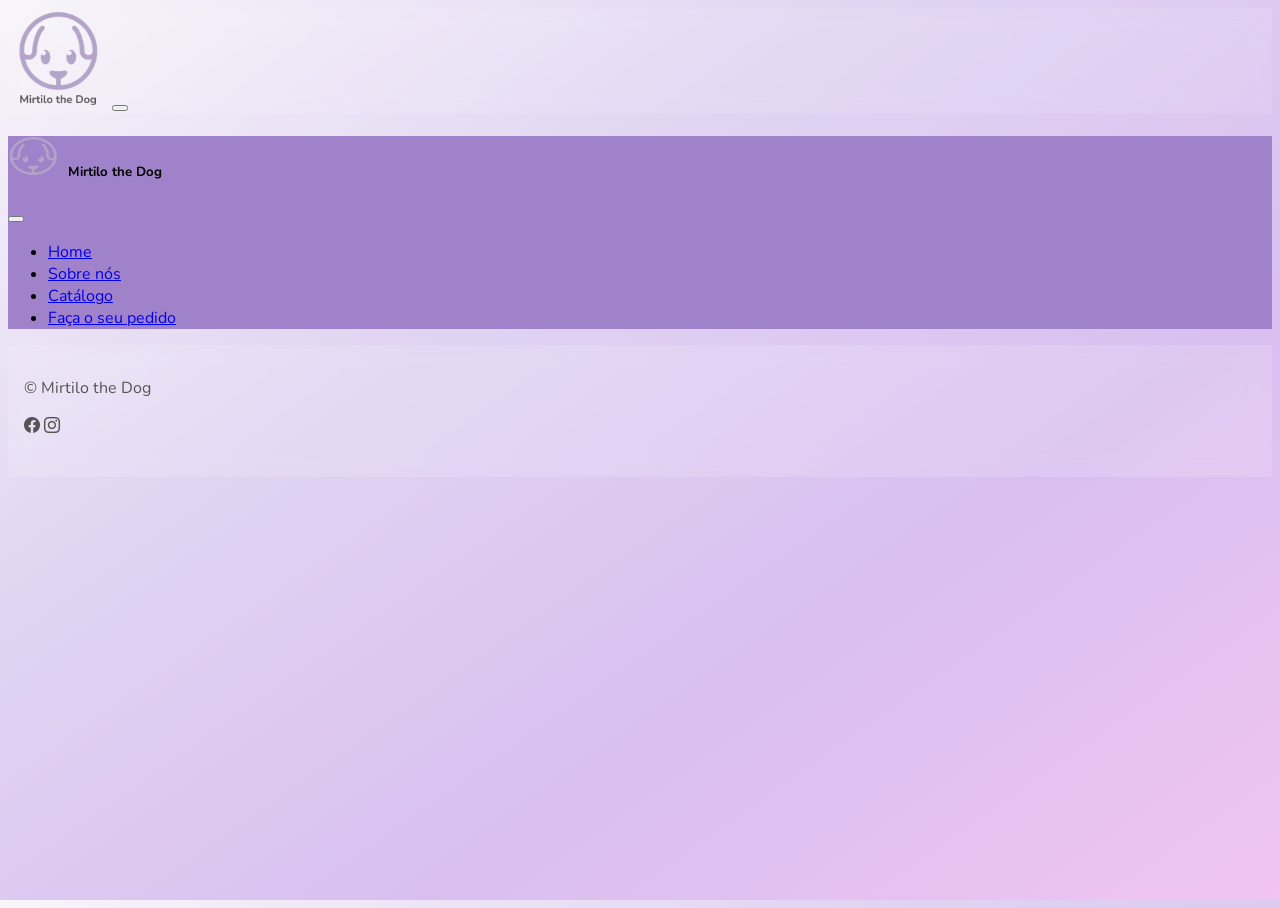
==== pages/catalogo.html @ 3e554247 "iniciando a implementação da página do catálogo" ====
<!DOCTYPE html>
<html lang="en">
<head>
    <meta charset="UTF-8">
    <meta name="viewport" content="width=device-width, initial-scale=1.0">
    <title>Mirtilo the Dog</title>
    <!--FAVICON-->
    <link rel="shortcut icon" href="../assets/img/logo/logo.ico" type="image/x-icon">

    <!--BOOTSTRAP CSS-->
    <link rel="stylesheet" href="../assets/style/bootstrap.min.css">

    <!--BOOTSTRAP ICONS-->
    <link rel="stylesheet" href="https://cdn.jsdelivr.net/npm/bootstrap-icons@1.13.1/font/bootstrap-icons.min.css">

    <!--GOOGLE FONTS - NUNITO -->
    <link rel="preconnect" href="https://fonts.googleapis.com">
    <link rel="preconnect" href="https://fonts.gstatic.com" crossorigin>
    <link href="https://fonts.googleapis.com/css2?family=Nunito:ital,wght@0,200..1000;1,200..1000&family=Open+Sans:ital,wght@0,300..800;1,300..800&display=swap" rel="stylesheet">

    <!--MEU CSS-->
    <link rel="stylesheet" href="../assets/style/style.css">

</head>
<body class="d-flex flex-column min-vh-100">
    <header>
        <nav class="navbar navbar-dark bg-transparent fixed-top">
            <div class="container-fluid">
                <a class="navbar-brand" href="index.html"><img src="../assets/img/logo/logo_mirtilo.png" alt="logotipo"></a>
                <button class="navbar-toggler" type="button" data-bs-toggle="offcanvas" data-bs-target="#offcanvasDarkNavbar" aria-controls="offcanvasDarkNavbar" aria-label="Toggle navigation">
                    <span class="navbar-toggler-icon"></span>
                </button>
            </div>
        </nav>
        <div class="offcanvas offcanvas-end minha-offcanvas navbar-dark" tabindex="-1" id="offcanvasDarkNavbar" aria-labelledby="offcanvasDarkNavbarLabel">
            <div class="offcanvas-header">
                <h5 class="offcanvas-title" id="offcanvasDarkNavbarLabel"><img id="offcanvas_img" src="../assets/img/logo/logo.ico" alt="">Mirtilo the Dog</h5>
                <button type="button" class="btn-close btn-close-white" data-bs-dismiss="offcanvas" aria-label="Close"></button>
            </div>
            <div class="offcanvas-body">
                <ul class="navbar-nav justify-content-end flex-grow-1 pe-3">
                    <li class="nav-item">
                        <a class="nav-link" aria-current="page" href="index.html">Home</a>
                    </li>
                    <li class="nav-item">
                        <a class="nav-link" href="sobre.html">Sobre nós</a>
                    </li>
                    <li class="nav-item">
                        <a class="nav-link active" href="catalogo.html">Catálogo</a>
                    </li>
                    <li class="nav-item">
                        <a class="nav-link" href="#">Faça o seu pedido</a>
                    </li>
                </ul>
            </div>
        </div>
    </header>
    <main class="d-flex flex-column align-items-center justify-content-center flex-grow-1 text-center px-3">
    </main>
    <footer class="container-fluid text-center p-3 mt-auto fixed-bottom">
        <div class="row">
            <div>
                <p>&copy; Mirtilo the Dog</p>
                <a href="https://www.facebook.com/mirtilothedog" target="_blank"><i class="bi bi-facebook mx-5"></i></a>
                <a href="https://www.instagram.com/mirtilothedog/" target="_blank"><i class="bi bi-instagram mx-5"></i></a>
            </div>
        </div>
    </footer>

    <!--BOOTSTRAP JS-->
    <script src="https://cdn.jsdelivr.net/npm/bootstrap@5.3.8/dist/js/bootstrap.bundle.min.js" integrity="sha384-FKyoEForCGlyvwx9Hj09JcYn3nv7wiPVlz7YYwJrWVcXK/BmnVDxM+D2scQbITxI" crossorigin="anonymous"></script>
</body>
</html>
---- assets/style/style.css ----
:root {
    --branco_violeta: #f8f5fa;
    --violeta_suave: #E1D5F2;
    --violeta: #d8bff0;
    --violeta_escuro: #a082ca;
    --violeta_intenso: #7452a5;
    --rosa: #F1C4F2;
    --cinza: #545454;
    --navbar-h: 110px;
    --footer-h: 100px;
}

/* Estilização comum a todas as páginas */

html, body {
    height: 100vh;
    overflow: hidden;
    overflow-x: hidden;
}

body {
    font-family: 'Nunito', sans-serif;
    background-image: linear-gradient(
        to bottom right, 
        var(--branco_violeta),
        var(--violeta_suave), 
        var(--violeta), 
        var(--rosa)
    );
}

.navbar-brand img {
    width: 100px;
    height: 100px;
}

.navbar {
    backdrop-filter: blur(10px);
    -webkit-backdrop-filter: blur(10px); /* Safari */
    background-color: rgba(255, 255, 255, 0.1);
}

footer,
footer a {
    color: var(--cinza);
}

footer a:hover {
    color: var(--violeta_escuro);
}

footer {
    padding: 1rem;
    background-color: rgba(255, 255, 255, 0.15);
    backdrop-filter: blur(10px);
    -webkit-backdrop-filter: blur(10px);
    height: var(--footer-h);
}

/* Estilização página HOME */

 /* rem - unidade relativa à fonte na root (root em)
    vw - unidade relativa ao viweport (viewport width)
    clamp() - proporciona um tamanho fluido com limites */
main h1 {
    color: var(--cinza);
    font-size: clamp(1.4rem, 4vw, 65px); /* clamp(mínimo, preferido, máximo) */
    max-width: 900px;
    width: 90vw;
    font-weight: 700;
    padding: 0 1rem;
}

#frase-home {
    color: var(--violeta_escuro);
}

.bi-infinity {
    font-size: clamp(1.4rem, 4vw, 40px);
    color: var(--cinza);
}

/* Estilização página SOBRE NÓS */

#main-sobre {
    height: 100vh;
    padding-top: var(--navbar-h);
    padding-bottom: calc(var(--footer-h) - 15px);
    box-sizing: border-box;
    flex-direction: column;
    display: block;
    overflow: hidden;
}

.minha-offcanvas {
    background-color: var(--violeta_escuro);
    --bs-offcanvas-width: 250px;
}

#offcanvas_img {
    width: 50px;
    height: 40px;
    padding-right: 10px;
    text-align: center;
}

#titulo-sobre {
    padding: 1rem 1rem 0.5rem;
}

#titulo-sobre h1{
    color: var(--violeta_intenso);
    font-size: clamp(1.4rem, 4vw, 35px);
    max-width: 900px;
    width: 90vw;
    font-weight: 700;
    padding: 0 1rem;
}

#layout-sobre {
    display: grid;
    grid-template-columns: 45% 1fr;
    height: 100%;
    align-items: start;
}

#carousel-sobre {
    height: 100%;
    overflow: hidden;
}

#carouselExampleSlidesOnly,
#carouselExampleSlidesOnly .carousel-inner,
#carouselExampleSlidesOnly .carousel-item {
    height: 100%;
}

#carouselExampleSlidesOnly img {
    width: 100%;
    height: 100%;
    object-fit: cover;
}

#texto-sobre {
    overflow-y: auto;
    height: 100%;
    padding: 1rem 3rem 2rem;
}

.fw-bold {
    color: var(--violeta_intenso);
}

/* media query - essa regra será aplicada apenas quando o ecrã tem 1070px ou menos */
@media (max-width: 1070px) {
    html, body {
        height: auto;
        overflow: visible; 
    }

    #main-sobre {
        height: auto;
        padding-bottom: 0;
        overflow: visible;
    }

    #layout-sobre {
        display: block;
        height: auto;
    }

    #carousel-sobre {
        height: auto;
    }

    #carouselExampleSlidesOnly img {
        height: auto;
        max-height: 45vh;
    }

    #texto-sobre {
        overflow: visible;
        height: auto;
        padding-bottom: var(--footer-h);
    }
}

/* media query - essa regra será aplicada apenas quando o ecrã tem 576px ou menos - mobile */
@media (max-width: 576px) {
    .navbar-brand img {
        width: 65px;
        height: 65px;
    }

    #carouselExampleSlidesOnly img {
        height: 45vh;
    }

    main h1 {
        font-size: clamp(1.2rem, 6vw, 2rem);
    }

    .bi-infinity {
        font-size: 1.5rem;
    }
}
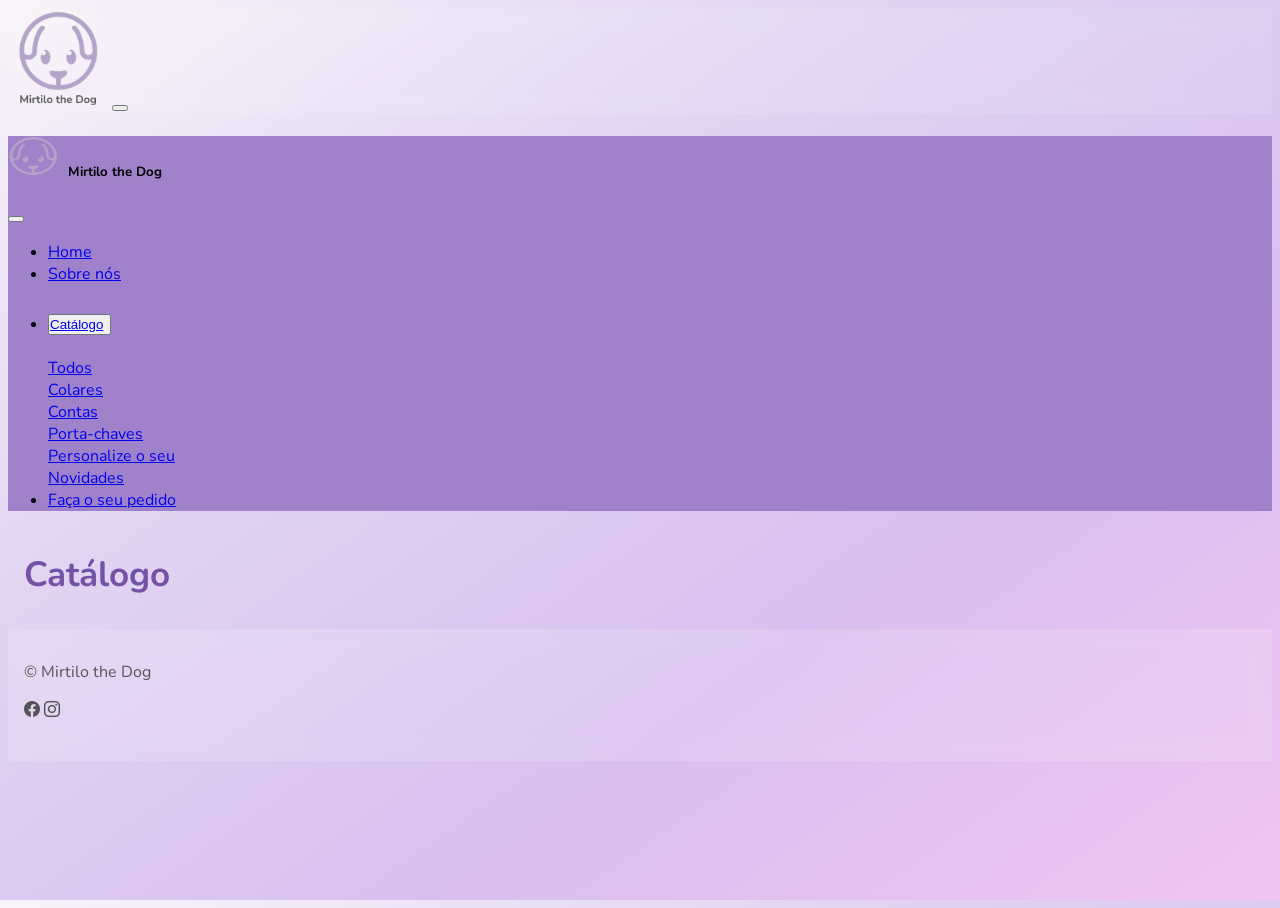
==== commit 269a8387: "atualizei o offcanvas do header para acrescetar um accordion para o catalogo" ====
--- a/pages/catalogo.html
+++ b/pages/catalogo.html
@@ -46,7 +46,37 @@
                         <a class="nav-link" href="sobre.html">Sobre nós</a>
                     </li>
                     <li class="nav-item">
-                        <a class="nav-link active" href="catalogo.html">Catálogo</a>
+                        <div class="accordion" id="accordionExample">
+                            <div class="accordion-item">
+                                <h2 class="accordion-header">
+                                <button class="accordion-button collapsed bg-transparent shadow-none" type="button" data-bs-toggle="collapse" data-bs-target="#collapseOne" aria-expanded="false" aria-controls="collapseOne">
+                                    <a class="nav-link active" href="catalogo.html">Catálogo</a>
+                                </button>
+                                </h2>
+                                <div id="collapseOne" class="accordion-collapse collapse" data-bs-parent="#accordionExample">
+                                    <div class="accordion-body pt-0">
+                                        <div>
+                                            <a id="todos" class="nav-link" href="catalogo.html">Todos</a>
+                                        </div>
+                                        <div>
+                                            <a id="colar" class="nav-link" href="catalogo.html">Colares</a>
+                                        </div>
+                                        <div>
+                                            <a id="conta" class="nav-link" href="catalogo.html">Contas</a>
+                                        </div>
+                                        <div>
+                                            <a id="porta-chaves" class="nav-link" href="catalogo.html">Porta-chaves</a>
+                                        </div>
+                                        <div>
+                                            <a id="personalizado" class="nav-link" href="catalogo.html">Personalize o seu</a>
+                                        </div>
+                                        <div>
+                                            <a id="news" class="nav-link" href="catalogo.html">Novidades</a>
+                                        </div> 
+                                    </div>
+                                </div>
+                            </div>
+                        </div>
                     </li>
                     <li class="nav-item">
                         <a class="nav-link" href="#">Faça o seu pedido</a>
@@ -55,7 +85,9 @@
             </div>
         </div>
     </header>
-    <main class="d-flex flex-column align-items-center justify-content-center flex-grow-1 text-center px-3">
+    <main id="main-catalogo" class="d-flex flex-column align-items-center justify-content-center flex-grow-1 text-center px-3">
+        <div id="titulo-catalogo" class="d-flex text-center justify-content-center"><h1>Catálogo</span></h1></div>
+
     </main>
     <footer class="container-fluid text-center p-3 mt-auto fixed-bottom">
         <div class="row">
@@ -69,5 +101,8 @@
 
     <!--BOOTSTRAP JS-->
     <script src="https://cdn.jsdelivr.net/npm/bootstrap@5.3.8/dist/js/bootstrap.bundle.min.js" integrity="sha384-FKyoEForCGlyvwx9Hj09JcYn3nv7wiPVlz7YYwJrWVcXK/BmnVDxM+D2scQbITxI" crossorigin="anonymous"></script>
+
+    <!-- MEU JS -->
+     <script src="../scripts/main.js"></script>
 </body>
 </html>
--- a/assets/style/style.css
+++ b/assets/style/style.css
@@ -40,6 +40,35 @@
     background-color: rgba(255, 255, 255, 0.1);
 }
 
+.accordion {
+    --bs-accordion-bg: transparent;
+    --bs-accordion-border-color: transparent;
+}
+
+.accordion-button {
+    padding-left: 0;
+}
+
+.accordion-body {
+    padding-left: 1;
+}
+
+.accordion-button::after {
+    filter: invert(1);
+}
+
+.minha-offcanvas {
+    background-color: var(--violeta_escuro);
+    --bs-offcanvas-width: 250px;
+}
+
+#offcanvas_img {
+    width: 50px;
+    height: 40px;
+    padding-right: 10px;
+    text-align: center;
+}
+
 footer,
 footer a {
     color: var(--cinza);
@@ -92,29 +121,13 @@
     overflow: hidden;
 }
 
-.minha-offcanvas {
-    background-color: var(--violeta_escuro);
-    --bs-offcanvas-width: 250px;
-}
-
-#offcanvas_img {
-    width: 50px;
-    height: 40px;
-    padding-right: 10px;
-    text-align: center;
-}
-
-#titulo-sobre {
-    padding: 1rem 1rem 0.5rem;
-}
-
-#titulo-sobre h1{
+#titulo-sobre h1 {
     color: var(--violeta_intenso);
     font-size: clamp(1.4rem, 4vw, 35px);
     max-width: 900px;
     width: 90vw;
     font-weight: 700;
-    padding: 0 1rem;
+    padding: 1rem 1rem 0.5rem;
 }
 
 #layout-sobre {
@@ -149,6 +162,17 @@
 
 .fw-bold {
     color: var(--violeta_intenso);
+}
+
+/* Estilização página CATÁLOGO */
+
+#titulo-catalogo h1 {
+    color: var(--violeta_intenso);
+    font-size: clamp(1.4rem, 4vw, 35px);
+    max-width: 900px;
+    width: 90vw;
+    font-weight: 700;
+    padding: 1rem 1rem 0.5rem;
 }
 
 /* media query - essa regra será aplicada apenas quando o ecrã tem 1070px ou menos */
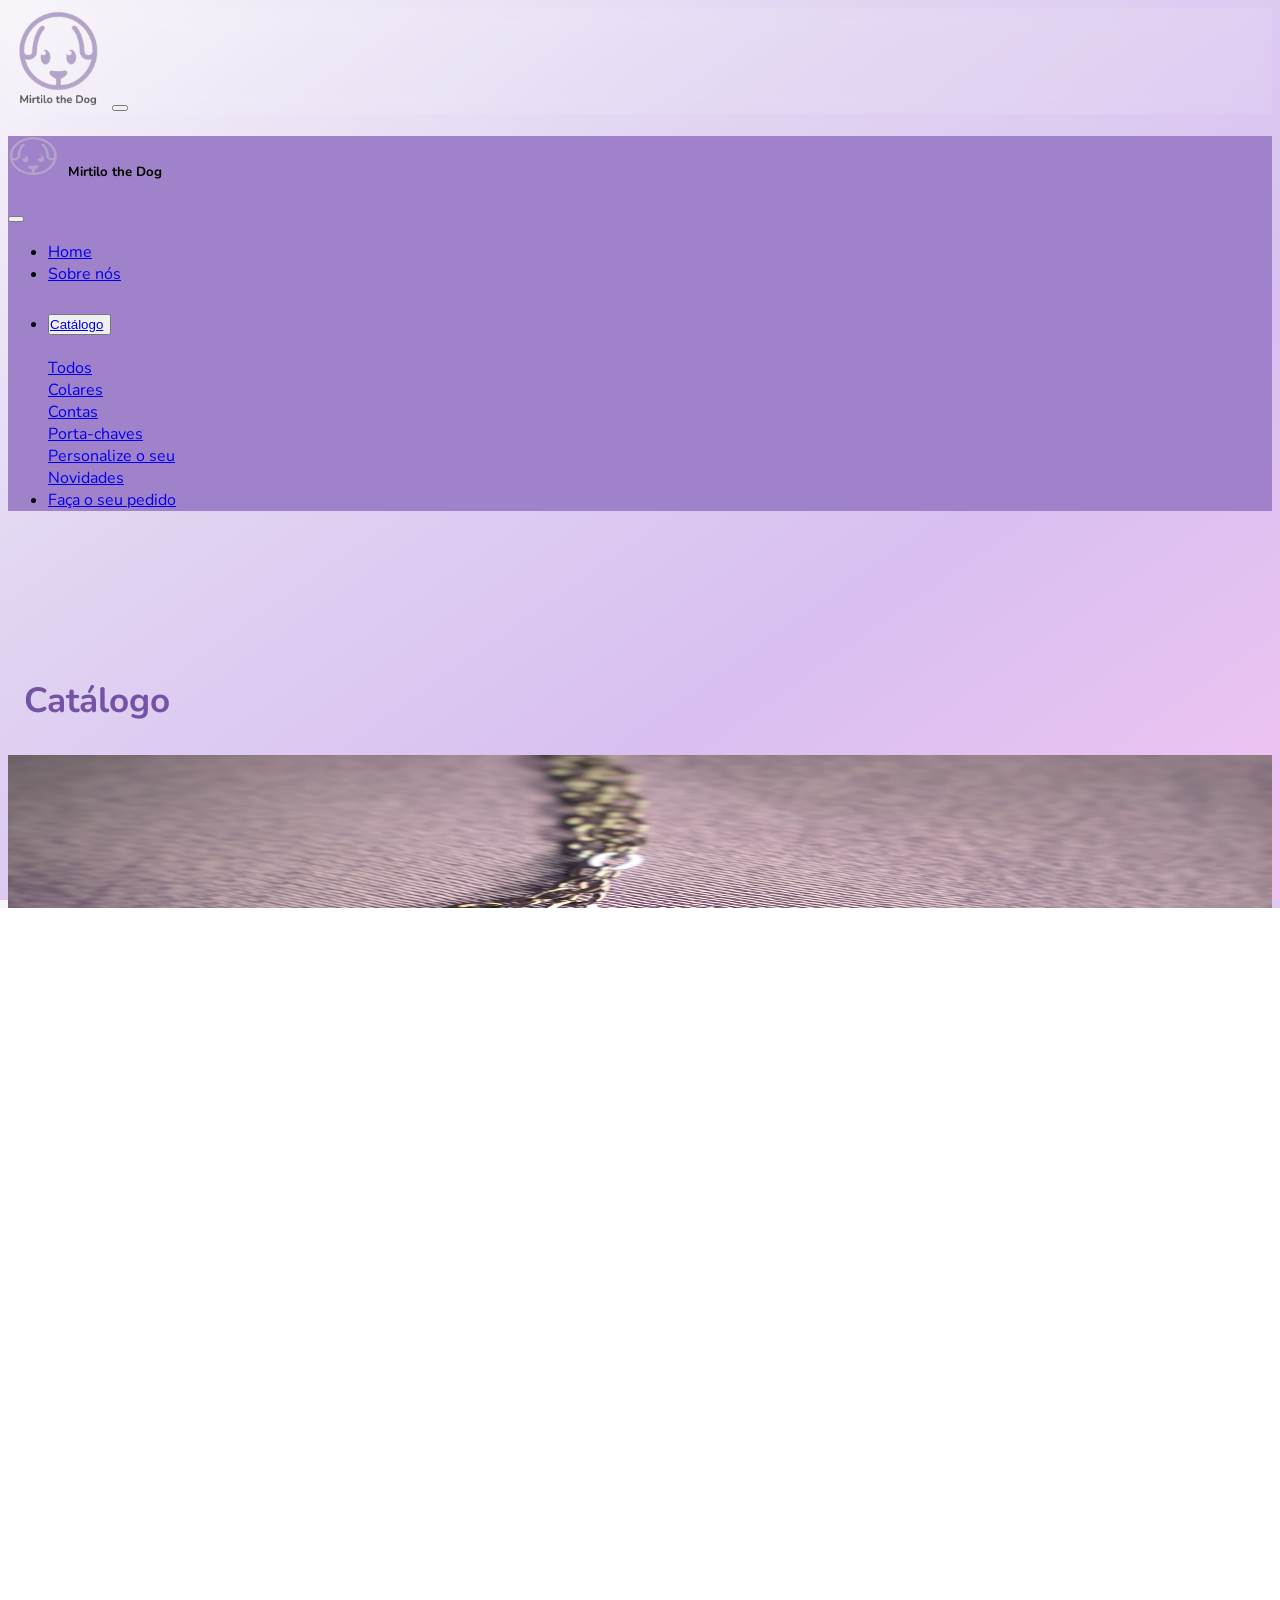
==== commit 1d75a512: "Implementando a pagina de catalogo" ====
--- a/pages/catalogo.html
+++ b/pages/catalogo.html
@@ -56,22 +56,22 @@
                                 <div id="collapseOne" class="accordion-collapse collapse" data-bs-parent="#accordionExample">
                                     <div class="accordion-body pt-0">
                                         <div>
-                                            <a id="todos" class="nav-link" href="catalogo.html">Todos</a>
+                                            <a class="nav-link" href="catalogo.html?categoria=todos">Todos</a>
                                         </div>
                                         <div>
-                                            <a id="colar" class="nav-link" href="catalogo.html">Colares</a>
+                                            <a class="nav-link" href="catalogo.html?categoria=colar">Colares</a>
                                         </div>
                                         <div>
-                                            <a id="conta" class="nav-link" href="catalogo.html">Contas</a>
+                                            <a class="nav-link" href="catalogo.html?categoria=conta">Contas</a>
                                         </div>
                                         <div>
-                                            <a id="porta-chaves" class="nav-link" href="catalogo.html">Porta-chaves</a>
+                                            <a class="nav-link" href="catalogo.html?categoria=porta-chaves">Porta-chaves</a>
                                         </div>
                                         <div>
-                                            <a id="personalizado" class="nav-link" href="catalogo.html">Personalize o seu</a>
+                                            <a class="nav-link" href="catalogo.html?categoria=personalizado">Personalize o seu</a>
                                         </div>
                                         <div>
-                                            <a id="news" class="nav-link" href="catalogo.html">Novidades</a>
+                                            <a class="nav-link" href="catalogo.html?categoria=news">Novidades</a>
                                         </div> 
                                     </div>
                                 </div>
@@ -85,9 +85,13 @@
             </div>
         </div>
     </header>
-    <main id="main-catalogo" class="d-flex flex-column align-items-center justify-content-center flex-grow-1 text-center px-3">
-        <div id="titulo-catalogo" class="d-flex text-center justify-content-center"><h1>Catálogo</span></h1></div>
-
+    <main id="main-catalogo" class="d-flex flex-column align-items-center flex-grow-1 text-center px-3">
+        <div id="titulo-catalogo" class="d-flex text-center justify-content-center">
+            <h1>Catálogo</h1>
+        </div>
+        <div class="container">
+            <div id="produtos" class="row justify-content-center"></div>
+        </div>
     </main>
     <footer class="container-fluid text-center p-3 mt-auto fixed-bottom">
         <div class="row">
@@ -103,6 +107,7 @@
     <script src="https://cdn.jsdelivr.net/npm/bootstrap@5.3.8/dist/js/bootstrap.bundle.min.js" integrity="sha384-FKyoEForCGlyvwx9Hj09JcYn3nv7wiPVlz7YYwJrWVcXK/BmnVDxM+D2scQbITxI" crossorigin="anonymous"></script>
 
     <!-- MEU JS -->
-     <script src="../scripts/main.js"></script>
+     <script src="../scripts/catalogo.js"></script>
+
 </body>
 </html>
--- a/assets/style/style.css
+++ b/assets/style/style.css
@@ -175,6 +175,18 @@
     padding: 1rem 1rem 0.5rem;
 }
 
+#produtos .card-img-top {
+  width: 100%;
+  height: 400px;
+}
+
+#main-catalogo {
+    padding-top: var(--navbar-h);
+    padding-bottom: calc(var(--footer-h) - 15px);
+    overflow: auto;
+    justify-content: flex-start;
+}
+
 /* media query - essa regra será aplicada apenas quando o ecrã tem 1070px ou menos */
 @media (max-width: 1070px) {
     html, body {
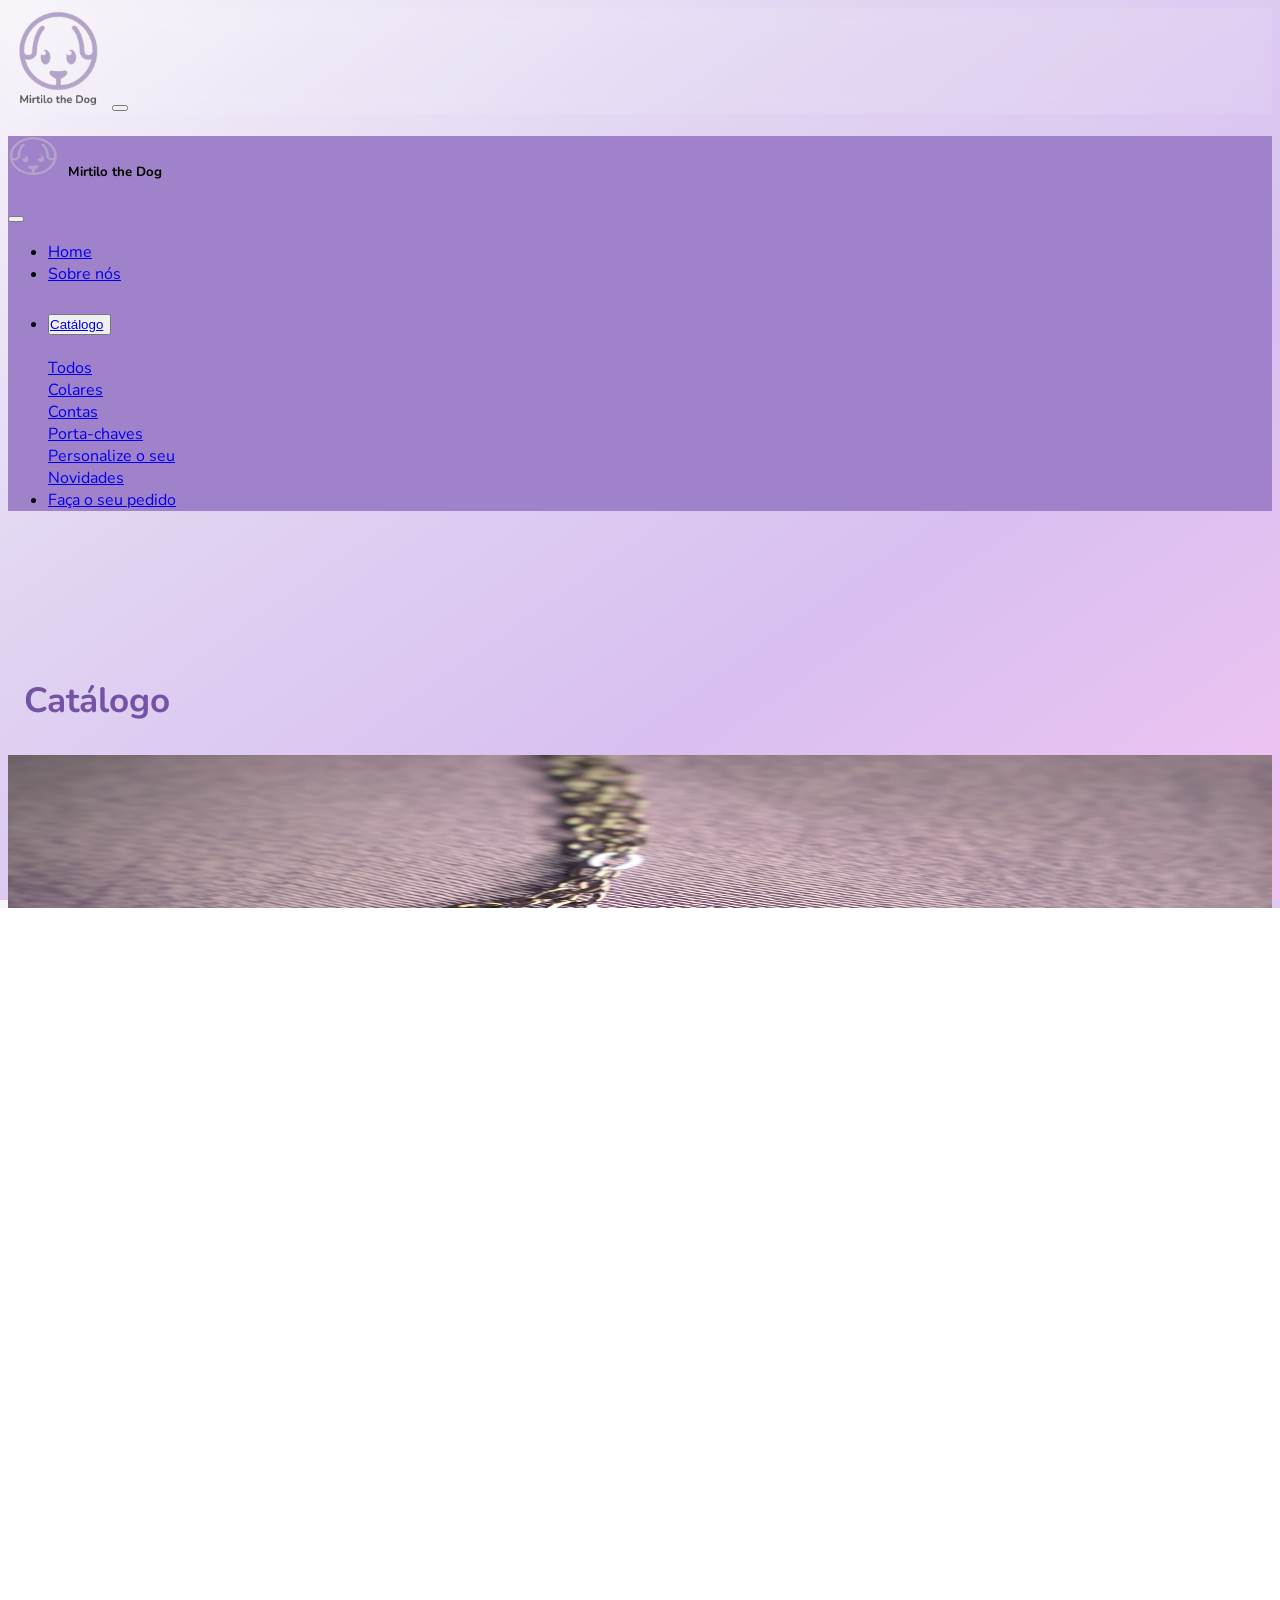
==== commit f9de889e: "implementando a pagina de detalhes do produto e fazendo ajustes necessarios" ====
--- a/pages/catalogo.html
+++ b/pages/catalogo.html
@@ -3,7 +3,7 @@
 <head>
     <meta charset="UTF-8">
     <meta name="viewport" content="width=device-width, initial-scale=1.0">
-    <title>Mirtilo the Dog</title>
+    <title>Catálogo — Mirtilo the Dog</title>
     <!--FAVICON-->
     <link rel="shortcut icon" href="../assets/img/logo/logo.ico" type="image/x-icon">
 
@@ -108,6 +108,7 @@
 
     <!-- MEU JS -->
      <script src="../scripts/catalogo.js"></script>
+    <script src="../scripts/produto.js"></script>
 
 </body>
 </html>
--- a/assets/style/style.css
+++ b/assets/style/style.css
@@ -86,6 +86,10 @@
     height: var(--footer-h);
 }
 
+.fw-bold {
+    color: var(--violeta_intenso);
+}
+
 /* Estilização página HOME */
 
  /* rem - unidade relativa à fonte na root (root em)
@@ -160,10 +164,6 @@
     padding: 1rem 3rem 2rem;
 }
 
-.fw-bold {
-    color: var(--violeta_intenso);
-}
-
 /* Estilização página CATÁLOGO */
 
 #titulo-catalogo h1 {
@@ -187,6 +187,85 @@
     justify-content: flex-start;
 }
 
+#produtos .card-title {
+    color: var(--violeta_intenso);
+}
+
+#produtos .card-text {
+    color: var(--cinza);
+}
+
+#produtos .btn-catalogo {
+    background-color: var(--violeta_intenso);
+    color: white;
+    border: none;
+}
+
+#produtos .btn-catalogo:hover {
+    background-color: var(--violeta_escuro);
+    color: white;
+}
+
+/* Estilização página PRODUTO */
+
+#main-produto {
+    padding-top: var(--navbar-h);
+    padding-bottom: calc(var(--footer-h) - 15px);
+    overflow: hidden;
+}
+
+#layout-produto {
+    display: grid;
+    grid-template-columns: 50% 1fr;
+    width: 100%;
+    height: 100%;
+}
+
+#imagem-produto {
+    display: flex;
+    flex-direction: column;
+    align-items: center;
+    justify-content: center;
+    height: 100%;
+    padding: 20px;
+    text-align: center;
+}
+
+#imagem-produto img.produto-img {
+    width: 90%;
+    max-width: 380px;
+    height: auto;
+    border-radius: 12px;
+}
+
+#imagem-produto h1 {
+    color: var(--violeta_intenso);
+    font-size: clamp(1.4rem, 3vw, 2rem);
+    margin-top: 1rem;
+}
+
+#info-produto {
+    display: flex;
+    flex-direction: column;
+    align-items: center;
+    justify-content: center;
+    height: 100%;
+    overflow-y: auto;
+    padding: 2rem 3rem;
+    text-align: center;
+}
+
+.produto-acoes .btn {
+    background-color: var(--violeta_intenso);
+    color: white;
+    border: none;
+}
+
+.produto-acoes .btn:hover {
+    background-color: var(--violeta_escuro);
+    color: white;
+}
+
 /* media query - essa regra será aplicada apenas quando o ecrã tem 1070px ou menos */
 @media (max-width: 1070px) {
     html, body {
@@ -200,7 +279,8 @@
         overflow: visible;
     }
 
-    #layout-sobre {
+    #layout-sobre,
+    #layout-produto {
         display: block;
         height: auto;
     }
@@ -215,6 +295,16 @@
     }
 
     #texto-sobre {
+        overflow: visible;
+        height: auto;
+        padding-bottom: var(--footer-h);
+    }
+
+    #imagem-produto {
+        height: auto;
+    }
+
+    #info-produto {
         overflow: visible;
         height: auto;
         padding-bottom: var(--footer-h);
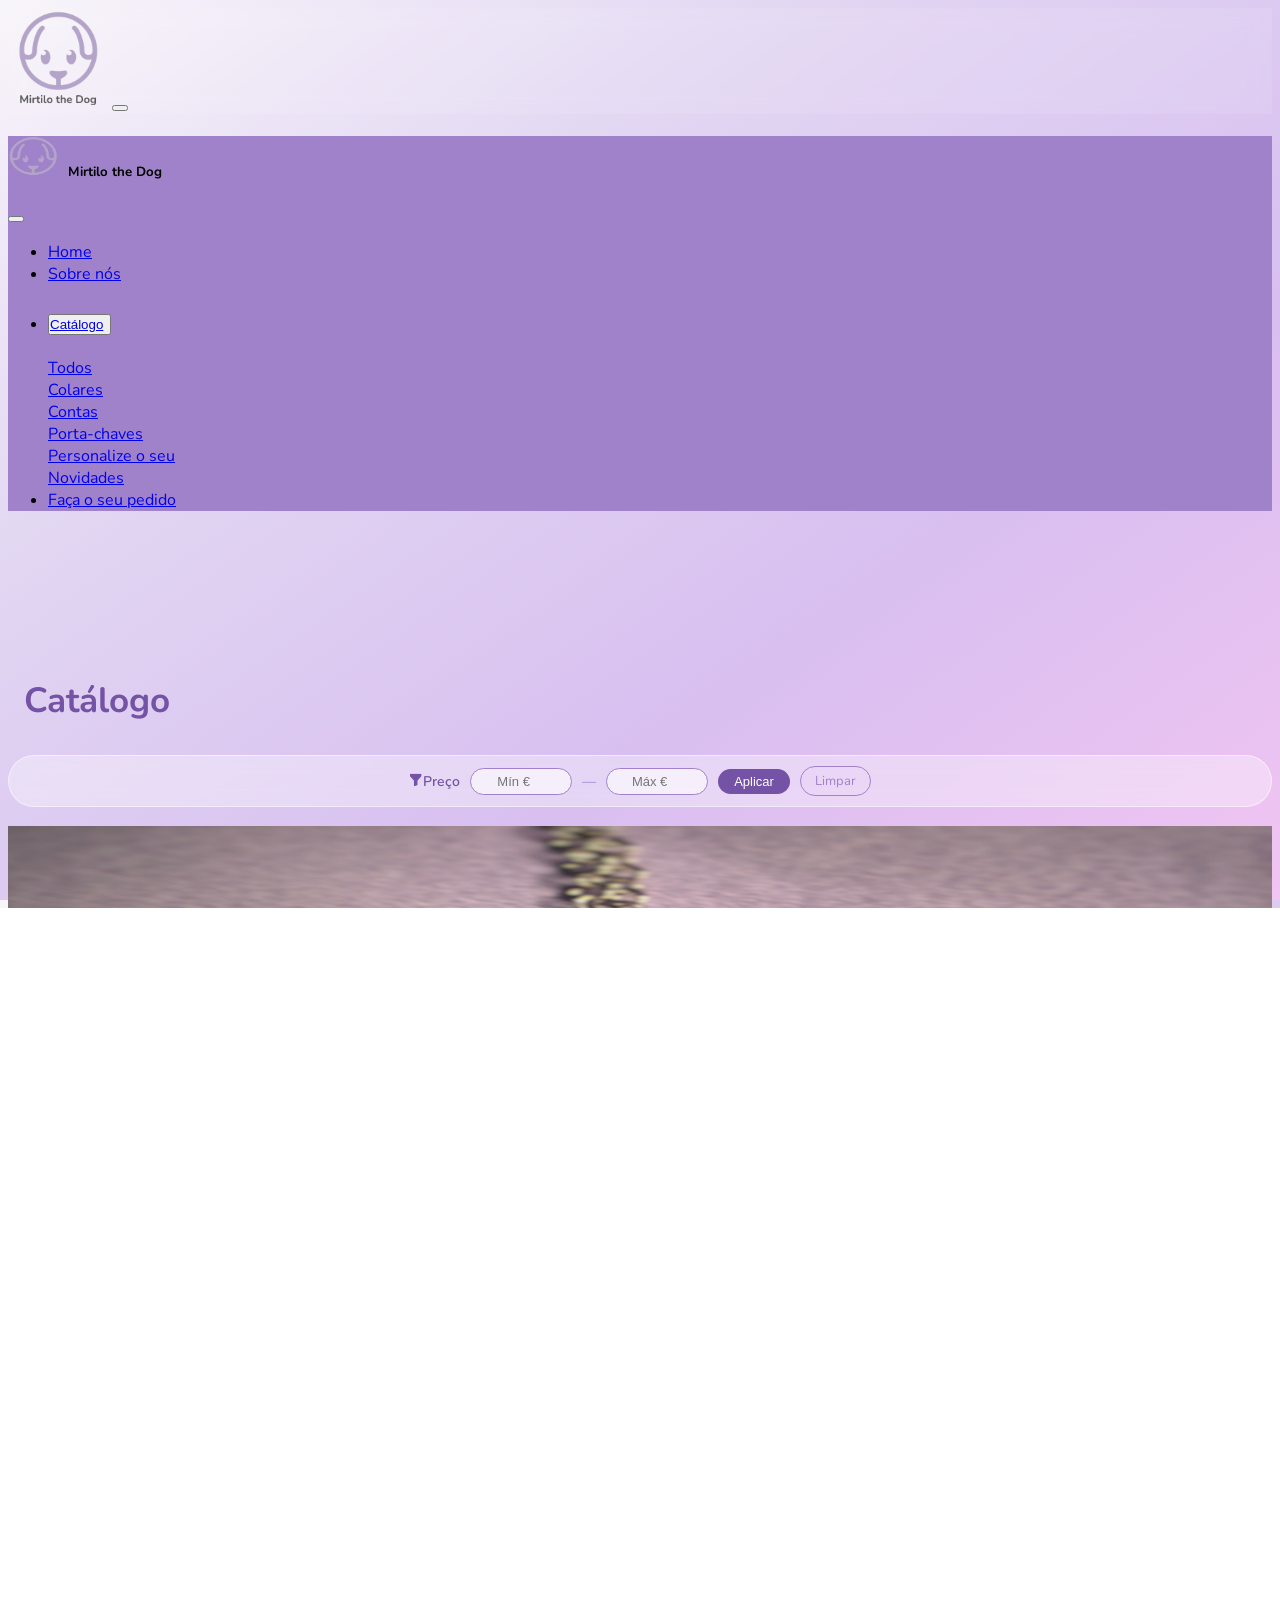
==== commit 32a7ed78: "implementando filtro de precos" ====
--- a/pages/catalogo.html
+++ b/pages/catalogo.html
@@ -89,6 +89,28 @@
         <div id="titulo-catalogo" class="d-flex text-center justify-content-center">
             <h1>Catálogo</h1>
         </div>
+
+        <div id="filtro-preco">
+            <span style="font-weight: 600; color: var(--violeta_intenso);">
+                <i class="bi bi-funnel-fill me-1"></i>Preço
+            </span>
+            
+            <input type="number" id="precoMin" placeholder="Mín €" min="0">
+            
+            <span style="color: var(--violeta_escuro);">—</span>
+            
+            <input type="number" id="precoMax" placeholder="Máx €" min="0">
+            
+            <button id="btn-aplicar" onclick="aplicarFiltroPreco()" onmouseover="this.style.backgroundColor='var(--violeta_escuro)'"
+                onmouseout="this.style.backgroundColor='var(--violeta_intenso)'">
+                Aplicar
+            </button>
+            
+            <button id="btn-limpar" onclick="limparFiltroPreco()" onmouseover="this.style.backgroundColor='rgba(160,130,202,0.15)'"
+                onmouseout="this.style.backgroundColor='transparent'">
+                Limpar
+            </button>
+        </div>
         <div class="container">
             <div id="produtos" class="row justify-content-center"></div>
         </div>
--- a/assets/style/style.css
+++ b/assets/style/style.css
@@ -206,6 +206,59 @@
     color: white;
 }
 
+/* Estilização página CATÁLOGO - FILTRO */
+
+#filtro-preco {
+    align-items: center;
+    gap: 10px;
+    flex-wrap: wrap;
+    justify-content: center;
+    margin-bottom: 1.2rem;
+    background: rgba(255,255,255,0.35);
+    backdrop-filter: blur(8px);
+    -webkit-backdrop-filter: blur(8px);
+    border: 1px solid rgba(255,255,255,0.5);
+    border-radius: 30px;
+    padding: 10px 20px;
+    font-size: 14px;
+    color: var(--cinza);
+}
+
+#filtro-preco input {
+    width: 80px;
+    padding: 5px 10px;
+    border: 1px solid var(--violeta_escuro);
+    border-radius: 20px;
+    background: rgba(255,255,255,0.6);
+    color: var(--cinza);
+    font-size: 13px;
+    text-align: center;
+    outline: none;
+}
+
+#filtro-preco #btn-aplicar {
+    padding: 5px 16px;
+    background-color: var(--violeta_intenso);
+    color: white;
+    border: none;
+    border-radius: 20px;
+    font-size: 13px;
+    cursor: pointer;
+    transition: background 0.2s;
+}
+
+#filtro-preco #btn-limpar {
+    padding: 5px 14px;
+    background: transparent;
+    color: var(--violeta_escuro);
+    border: 1px solid var(--violeta_escuro);
+    border-radius: 20px;
+    font-family: 'Nunito', sans-serif;
+    font-size: 13px;
+    cursor: pointer;
+    transition: all 0.2s;
+}
+
 /* Estilização página PRODUTO */
 
 #main-produto {
